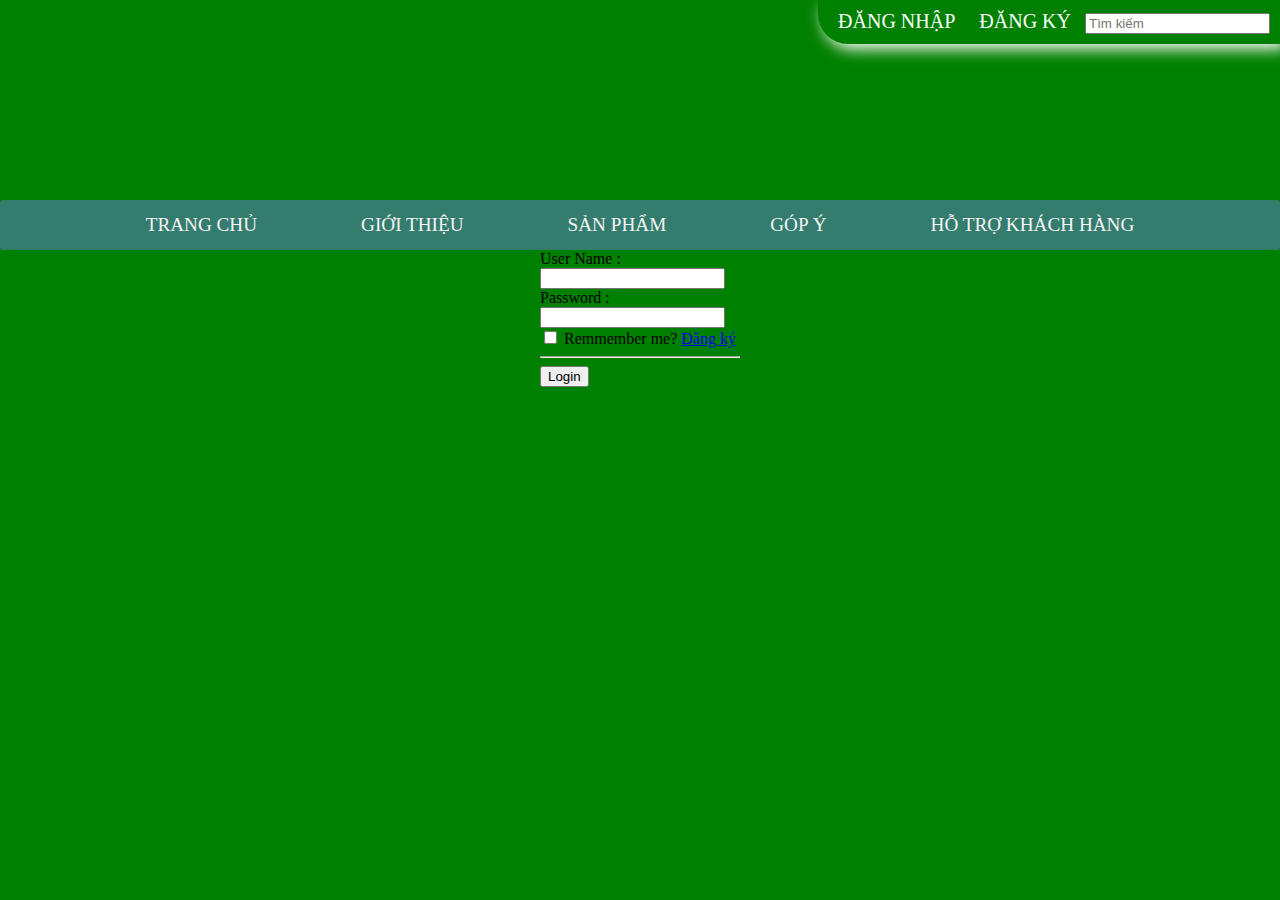
==== dangnhap.html @ 308134d3 "ass2" ====
<!DOCTYPE html>
<html lang="en">
<head>
    <meta charset="UTF-8">
    <meta http-equiv="X-UA-Compatible" content="IE=edge">
    <meta name="viewport" content="width=ư, initial-scale=1.0">
    <title>Document</title>
    <link rel="stylesheet" href="a.css">
    <style>
        form{
           
            margin: 0px auto;
            width: 200px;
            background-image: url(IMG/hinh6.png);
            border-radius: 3px 3px 3px 3px;
        }
       
        
    </style>
</head>
<body>

    <div class="a">
        <header >
       
            <img src="IMG/HINH4.png" alt="">
          
        
       
        <!-- <div class="e">
            <img src="IMG/hinh5.png" alt="">
        </div> -->
        </header >
        <div class="top-right">
            <a href="dangnhap.html" >ĐĂNG NHẬP</a>
            <a href="dangky.html">ĐĂNG KÝ</a>
          
            <input type="search" placeholder="Tìm kiếm">
        </div>
        <nav class="menu">
            <ul>
                <li><a href="gd2.html">TRANG CHỦ</a></li>
                <li>
                    <a href="#">GIỚI THIỆU</a>
                    <ul class="menucon">
                        <li><a href="giongcaytrong.html">CÁC GỐNG CÂY TRỒNG</a></li>
                        <li><a href="phanbon.html">CÁC LOẠI PHÂN BÓN</a></li>
                        <li><a href="thuoc.html">CÁC LỌA THUỐC BẢO VỆ THỰC VẬT</a></li>
                    </ul>
                </li>
                <li>
                     <a href="#">SẢN PHẨM</a>
                     <ul class="menucon">
                        <li><a href="phanbon.html">PHÂN BÓN</a> </li>
                        <li><a href="thuoc.html">THUỐC BẢO VỆ THỰC VẬT</a></li>
                        <li><a href="giongcaytrong.html">CÂY GIỐNG</a> </li>

                    </ul>
                </li>
                <li>
                    <a href="#">GÓP Ý</a>
                    <ul class="menucon">
                        <li><a href="#">HÒM THƯ</a></li>
                    </ul>
                </li>
                <li>
                    <a href="#">HỖ TRỢ KHÁCH HÀNG</a>
                    <ul class="menucon">
                        <li><a href="#">SĐT</a></li>
                        <li><a href="#">GỬI THƯ</a></li>
                        <li><a href="gioithieu.html" target="a">Giới thiệu</a></li>
                    </ul>
                </li>
                </ul>
        </nav>
    </div>
    <form >
        <label>User Name :</label><br>
        <input name="User Name" type="text"><br>
        <label >Password : </label><br>
        <input name="Password" type="text">
        <br>
        <label>
            <input name="Remmember" type="checkbox">
            Remmember me?
            <a href="dangky.html">Đăng ký</a>
        </label>
        <hr>
        <button type="submit">Login</button>
    </form>
</body>
</html>
---- a.css ----
body{
    padding: 0;
    margin: 0;
    margin: auto;
    background-color: green;
}
.menu>ul>li>ul
{
    position: absolute;
    display: none;
}
.menu>ul>li
{
    display: inline-block;
    position: relative;
}
.menu>ul>li>a
{
    display: block;
    text-decoration: none;
    font-variant: small-caps;
    font-size: larger;
    color: white;
    padding: 0 50px;
    line-height: 50px;
    color: whitesmoke;
}
.menu>ul>li>a:hover
{
    color:skyblue ;
}
.menu>ul
{
    padding: 0px;
    margin: 0px;
    list-style: none;
    border-radius: 3px;
    background-color: rgb(52, 124, 109);
    text-align: center;
}
.menu>ul>ul
{
    position: absolute;
    display: none;
    padding: 0px;
    margin: 0px;
    list-style: none;
    border-radius: 3px;
    width: 200px;
    background-color:black;
    box-shadow: 0 0 1px brown;
    display: block;
}
.menu>ul>ul>a
{
    display: block;
    line-height: 30px;
    color: yellowgreen;
    text-decoration: none;
    font-variant: small-caps;
    font-size: larger;
    padding: 0 10px;
    background-color: black;
}
.menu>ul>li:hover>ul
{
    display: block;
    
}
.menu>ul>ul>a:hover
{
    background-color: yellowgreen;
    color: yellowgreen;
}
.menucon{
    background-color: goldenrod;
    padding: 0px 15px;
    list-style: none;
    width: 150px;
    text-align: center;
    
}
.a>header{
    /* background-image: url(IMG/hinh2.png); */
    /* background-size: 100% 50%;
    height: 0px;
    padding-bottom: 25%; */
    /* background-color: black; */
    width: 100%;
    height: 200px;
    background-image: url(IMG/hinh5.PNG);
    
}
.a>header>img{
    width: 289px;
    height: auto;
    /* padding-bottom: 100px; */
    /* padding:0 0 0 100px ; */
    
  
}
.a >article{

    min-height: 500px;
    width: 75%;
    /* background-color: yellowgreen; */
    float: left;
    
}
/* article>iframe
{
    width: 75%;
} */
.a >aside{
    min-height: 500px;
    width: 25%;
    background-color: white;
    float: left;
    /* top: 5px;
    right: 5px; */
    background-color: yellowgreen;
}
.vmenu{
    padding: 0px;
    margin: 0px;
    list-style: none;
    border-radius: 3px;
    box-shadow:  0 0 2px yellowgreen;
    
    
    /* top: 5px;
    right: 5px; */
}
.vmenu a{
    background: url('IMG/hinh3.png.jpg') no-repeat 10px center;
    display: block;
    border-bottom: 1px dotted orangered;
    color: orangered;
    font-variant: small-caps;
    font-size: large;
    text-decoration: none;
    padding: 8px 5px 8px 30px ;
    list-style: none;
}
.vmenu a:hover{
    background:url('IMG/hinh4.png.jpg')  no-repeat 10px center;
    border-bottom: 1px dotted white;
    background-color: orangered;
    color: white;
    font-weight: bold;
    list-style: none;
}
iframe{
    width: 100%;
    min-height: 500px;
}
.top-right{
    position: absolute;
    top: 0px;
    right: 0px;
    border-bottom-left-radius: 30px;
    background-color: green;
    padding: 10px;
    color: white;
    box-shadow: 5px 5px 15px ;
}
.top-right>a{
    color: white;
    text-decoration: none;
    margin: 0 10px;
    font-size: 20px;
}
.top-right>a:hover{
    color: yellow;
    text-decoration: underline;
}
.a>footer{
    border-top: 5px double orangered;
    line-height: 50px;
    background-color: lightcyan;
    text-align: center;
    font-variant: small-caps;
    clear: both;
}
.l{
    font-size: 50px;
    font-weight: bold;
    text-align: center;
    padding:  100px;
}
.column{
    width: 25%;
    float: left;
    /* height: 100px; */
    text-align: center;
}
.san-pham{
    border-radius: 10px;
    box-shadow: 0 0 5px gray;
    padding: 10px;
    margin: 8px;
    text-align: center;
}
.san-pham .ten{
    font-size: large;
    font-variant: small-caps;
    color: orangered;
}
.san-pham img{
    max-width: 95%;
}
.san-pham .gia{
    color: red;
    font-size: large;
    font-weight: bold;
}
.san-pham .gia del{
    color: rgb(0, 0, 0);
}
.column
{
    width: 20%;
    height: 100%;
    padding: 0px;
    margin: 5px;
    border-radius: 10px;
    background-color:rgb(103, 176, 235);
    box-shadow:2px 2px 2px orange;
}
.column:hover
{
    box-shadow: 2px 2px 2px green;
    background-color: yellowgreen;
}
.m{
    width: 1350px;
    /* background-image: url(IMG/hinh6.png); */
    /* width: 75%; */
    
}
/* .a{

} */
.h{
    position: relative;
    padding-bottom: 56.25%;
    padding-top: 30px;
    height: 0;
    overflow: hidden;
    
}
.h>iframe{
    position: absolute;
    top: 0;
    left: 0;
    width: 30%;
    height: 30%;
}
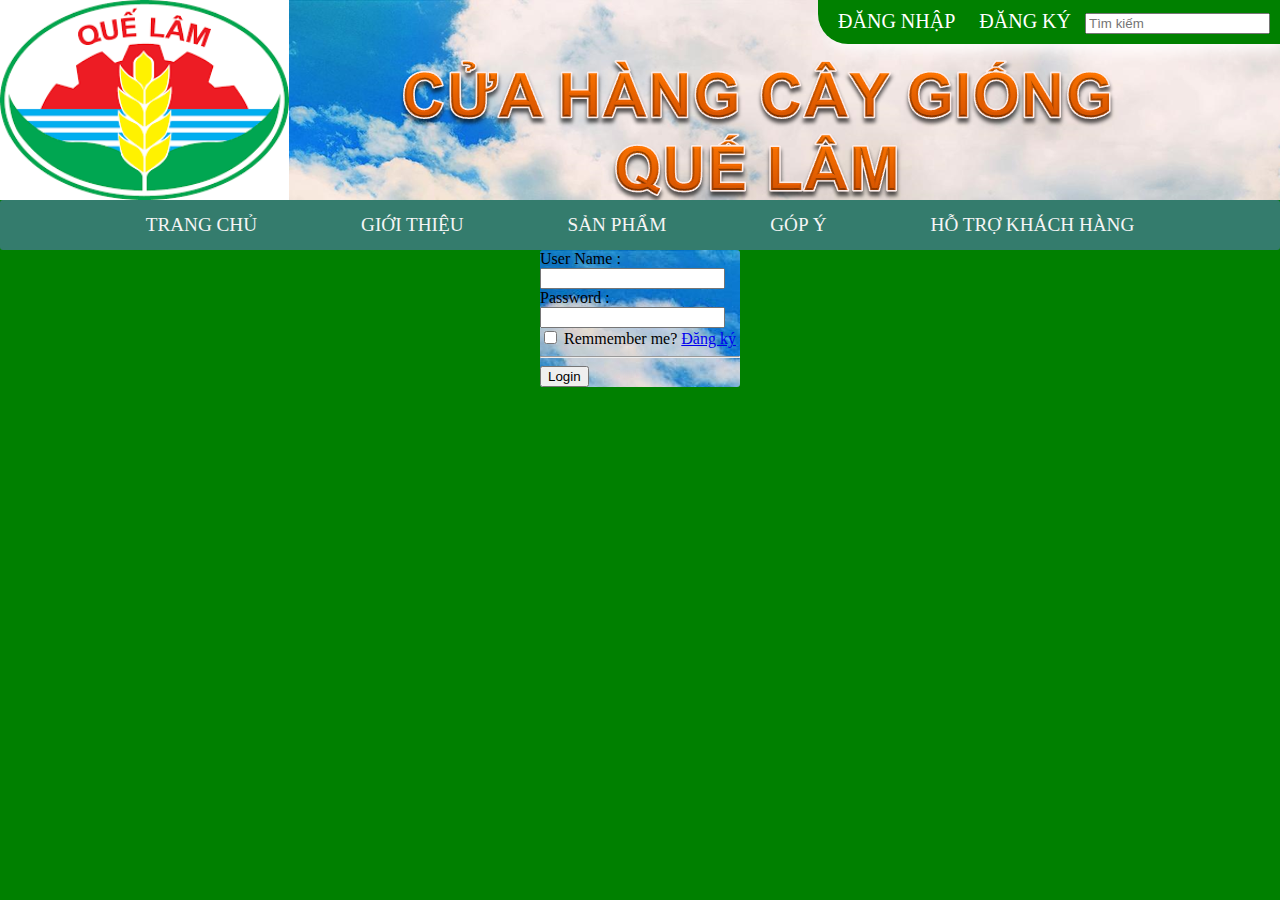
==== commit c22be360: "ass1" ====
--- a/dangnhap.html
+++ b/dangnhap.html
@@ -39,7 +39,7 @@
         </div>
         <nav class="menu">
             <ul>
-                <li><a href="gd2.html">TRANG CHỦ</a></li>
+                <li><a href="index.html">TRANG CHỦ</a></li>
                 <li>
                     <a href="#">GIỚI THIỆU</a>
                     <ul class="menucon">
@@ -69,6 +69,7 @@
                         <li><a href="#">SĐT</a></li>
                         <li><a href="#">GỬI THƯ</a></li>
                         <li><a href="gioithieu.html" target="a">Giới thiệu</a></li>
+                        <li><a href="diachi.html" target="a">Địa chỉ</a></li>
                     </ul>
                 </li>
                 </ul>
